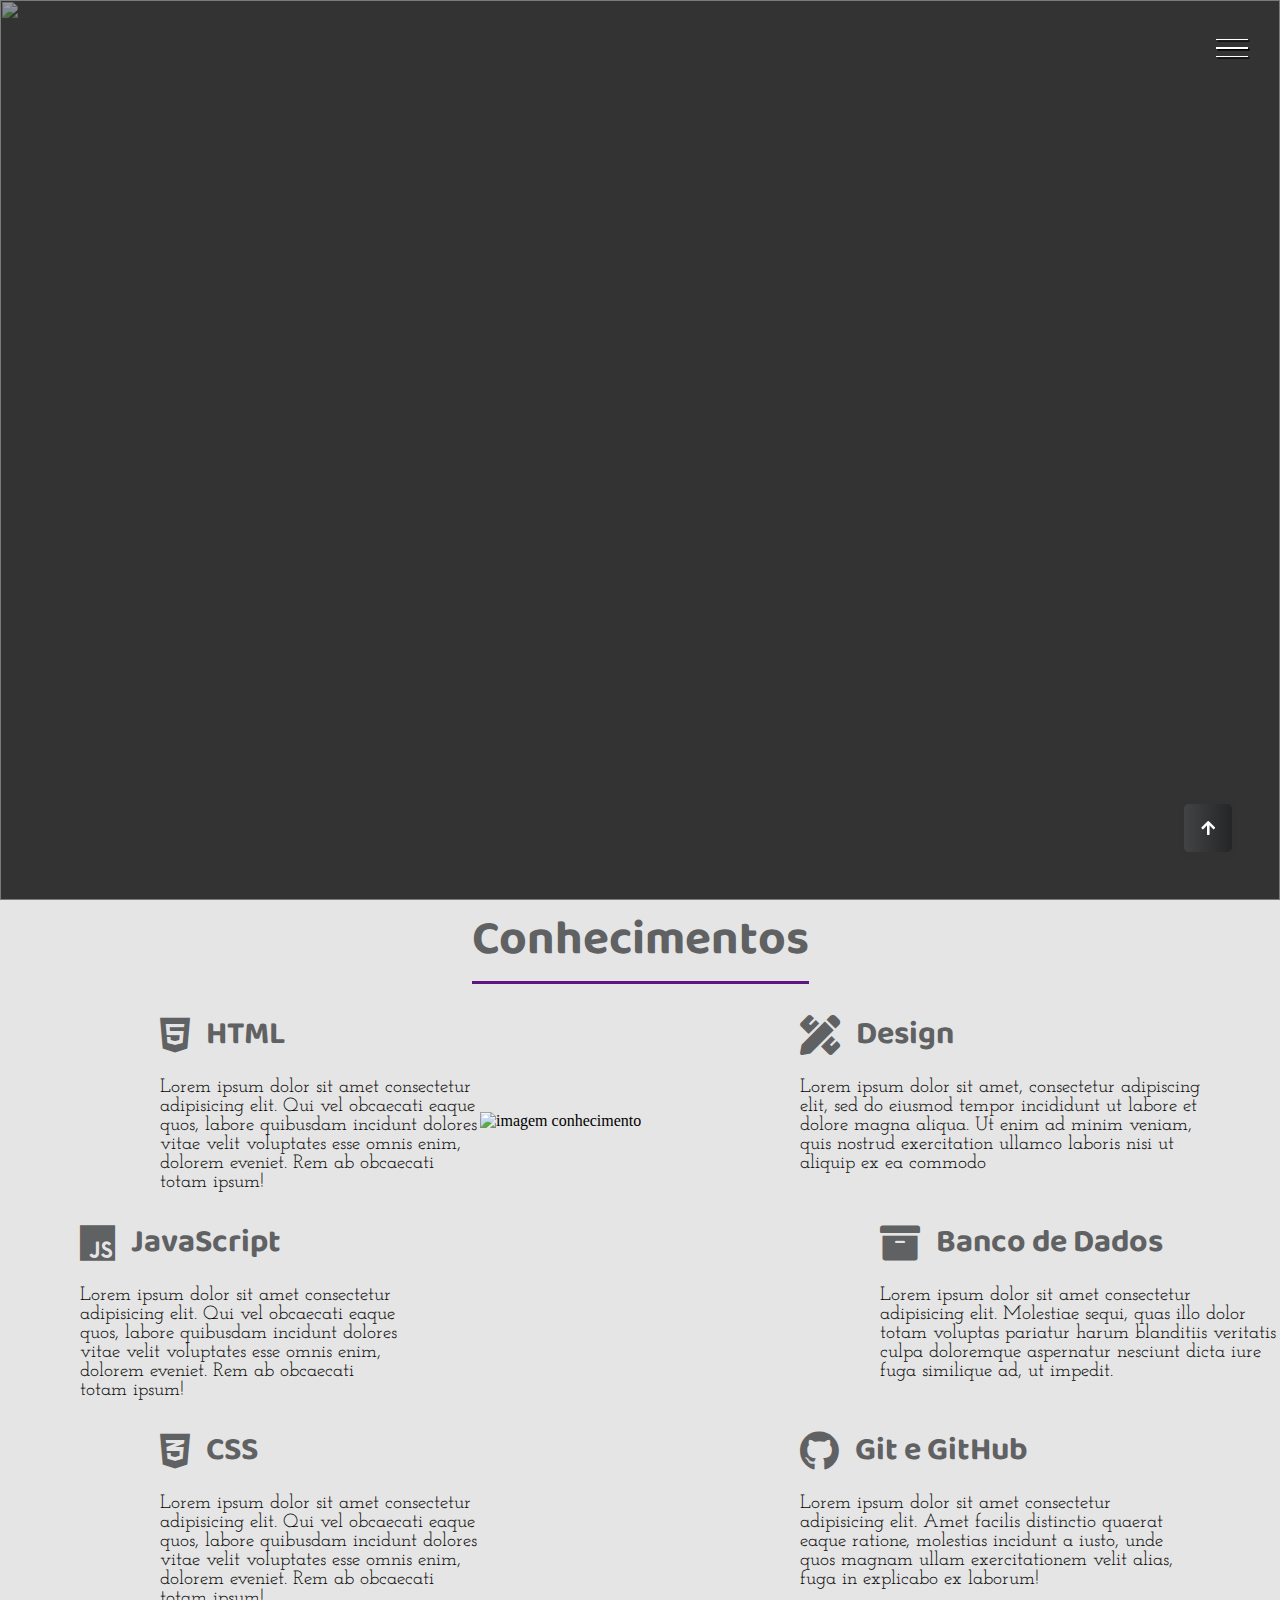
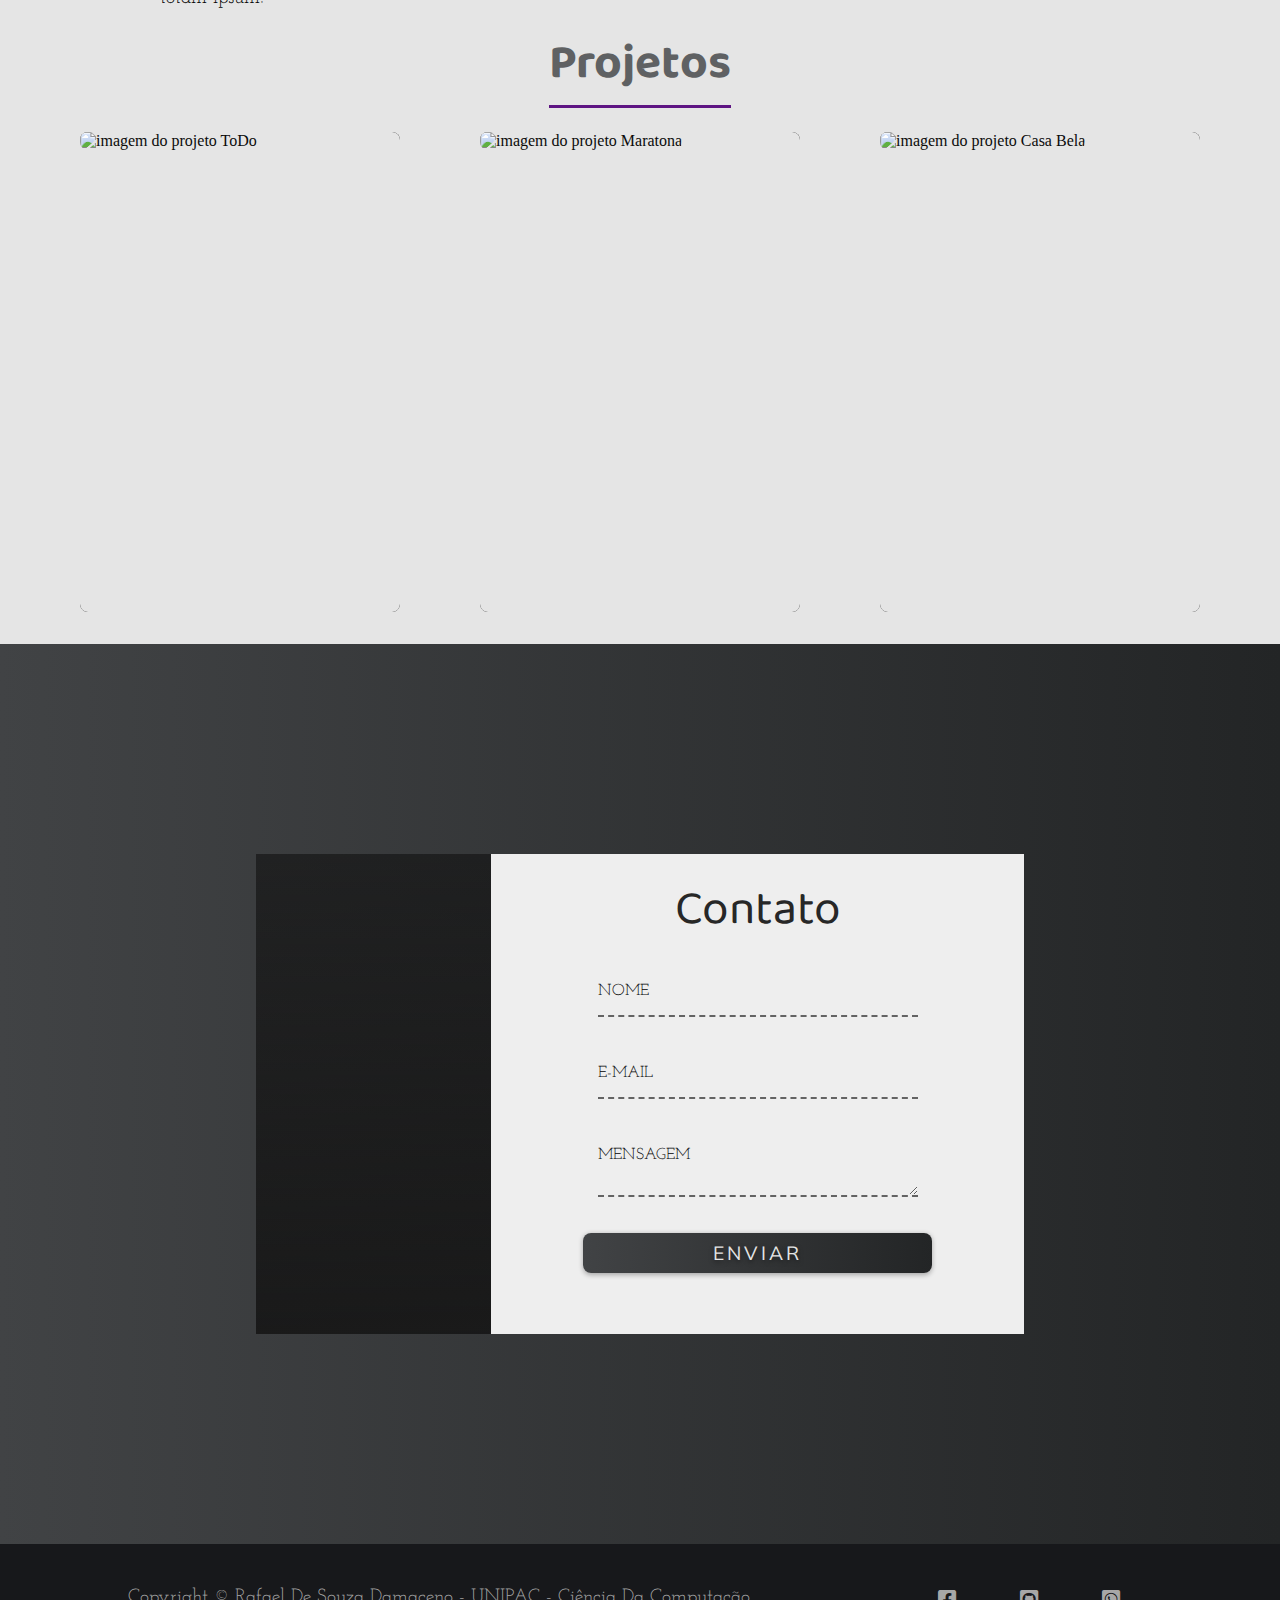
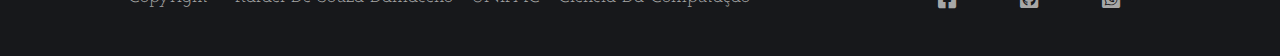
==== index.html @ da807681 "commit full course" ====
<!DOCTYPE html>
<html lang="pt-BR">
<head>
    <meta charset="UTF-8">
    <meta http-equiv="X-UA-Compatible" content="IE=edge">
    <meta name="viewport" content="width=device-width, initial-scale=1.0">
    <link rel="stylesheet" href="style.css">
    <link rel="apple-touch-icon" sizes="180x180" href="imagens/apple-touch-icon.png">
    <link rel="icon" type="image/png" sizes="32x32" href="imagens/favicon-32x32.png">
    <link rel="icon" type="image/png" sizes="16x16" href="imagens/favicon-16x16.png">
    <link rel="manifest" href="/site.webmanifest">
    <title>Portfólio</title>
</head>
<body>
    <div class="container">
        <div class="iconeMenu">
            <div class="line" id="line1"></div>
            <div class="line" id="line2"></div>
            <div class="line" id="line3"></div>
            <span>Fechar</span>
        </div>
        
        <header id="home">
            <div class="img-wrapper">
                <img src="imagens/bg.jpg" alt="">
            </div>
            <div class="banner">
                <h1>Web Developer & <h2>Estudante de Ciência da Computação</h2></h1>
                <p>Rafael Damasceno</p>
                <button>Saiba Mais</button>
            </div>
        </header>

        <aside class="sidebar">
            <nav>
                <ul class="menu">
                    <li class="menu-item"><a href="#" class="menu-link">Home</a></li>
                    <li class="menu-item"><a href="#conhecimentos" class="menu-link">Conhecimentos</a></li>
                    <li class="menu-item"><a href="#projetos" class="menu-link">Projetos</a></li>
                    <li class="menu-item"><a href="#contato" class="menu-link">Contato</a></li>
                </ul>
            </nav>
            <div class="social-media">
                <a href="https://www.linkedin.com/in/pedrohenriquepaes/" target="_blank"><i class="fab fa-facebook-square"></i></a>
                <a href="https://github.com/PdrPaes"><i class="fab fa-github-square" target="_blank"></i></i></a>
                <a href="https://api.whatsapp.com/send?phone=5532991863160" target="_blank"><i class="fab fa-whatsapp-square"></i></a>
              </div>
        </aside>

        <section class="sessao-conhecimentos" id="conhecimentos">
            <div class="sessao-header">
              <h1>Conhecimentos</h1>
            </div>
            
            <div class="conhecimentos">
              <div class="conhecimento">
                <div class="conhecimento-header">
                    <i class="fab fa-html5"></i>
                    <h3>HTML</h3>
                </div>
                <div class="conhecimento-text">
                    <p>Lorem ipsum dolor sit amet consectetur adipisicing elit. Qui vel obcaecati eaque quos, labore quibusdam incidunt dolores vitae velit voluptates esse omnis enim, dolorem eveniet. Rem ab obcaecati totam ipsum!</p>
                </div>
  
            </div>
            <div class="conhecimento">
                <div class="conhecimento-header">
                    <i class="fab fa-js"></i>
                    <h3>JavaScript</h3>
                </div>
                <div class="conhecimento-text">
                    <p>Lorem ipsum dolor sit amet consectetur adipisicing elit. Qui vel obcaecati eaque quos, labore quibusdam incidunt dolores vitae velit voluptates esse omnis enim, dolorem eveniet. Rem ab obcaecati totam ipsum! </p>
                </div>
            </div>
            <div class="conhecimento">
                <div class="conhecimento-header">
                    <i class="fab fa-css3-alt"></i>
                    <h3>CSS</h3>
                </div>
                <div class="conhecimento-text">
                    <p>Lorem ipsum dolor sit amet consectetur adipisicing elit. Qui vel obcaecati eaque quos, labore quibusdam incidunt dolores vitae velit voluptates esse omnis enim, dolorem eveniet. Rem ab obcaecati totam ipsum!</p>
                </div>
            </div>
            <div class="conhecimento">
                <div class="conhecimento-header">
                    <i class="fas fa-pencil-ruler"></i>
                    <h3>Design</h3>
                </div>
                <div class="conhecimento-text">
                    <p>Lorem ipsum dolor sit amet, consectetur adipiscing elit, sed do eiusmod tempor incididunt ut labore et dolore magna aliqua. Ut enim ad minim veniam, quis nostrud exercitation ullamco laboris nisi ut aliquip ex ea commodo</p>
                </div>
            </div>
            <div class="conhecimento">
                <div class="conhecimento-header">
                    <i class="fas fa-archive"></i>
                    <h3>Banco de Dados</h3>
                </div>
                <div class="conhecimento-text">
                  <p>Lorem ipsum dolor sit amet consectetur adipisicing elit. Molestiae sequi, quas illo dolor totam voluptas pariatur harum blanditiis veritatis culpa doloremque aspernatur nesciunt dicta iure fuga similique ad, ut impedit.</p>
                </div>
            </div>
            <div class="conhecimento">
                <div class="conhecimento-header">
                    <i class="fab fa-github"></i>
                    <h3>Git e GitHub</h3>
                </div>
                <div class="conhecimento-text">
                  <p>Lorem ipsum dolor sit amet consectetur adipisicing elit. Amet facilis distinctio quaerat eaque ratione, molestias incidunt a iusto, unde quos magnam ullam exercitationem velit alias, fuga in explicabo ex laborum!</p>
                </div>
            </div>
            <div class="conhecimentos-img-wrapper">
                <img src="imagens/conhecimentos.png" alt="imagem conhecimento">
            </div>
            </div>
          </section>
        
        <div class="sessao-projetos" id="projetos">
            <div class="sessao-header">
              <h1>Projetos</h1>
            </div>
            <div class="projetos">
              <div class="card">
                <div class="card-img-wrapper">
                  <img src="imagens/proj1.jpg" alt="imagem do projeto ToDo" />
                </div>
                <div class="card-info">
                    <h2>Cursos Sendo Realizados</h2>
                    <h3>2021 - Udemy</h3>
                  <p>Lorem ipsum dolor sit amet consectetur adipisicing elit. Cupiditate ducimus vero maxime amet magnam doloribus eos consequatur expedita architecto hic?</p>
                  <button class="btn">Saiba Mais</button>
                </div>
              </div>
              <div class="card">
                <div class="card-img-wrapper">
                  <img src="imagens/proj2.jpg" alt="imagem do projeto Maratona" />
                </div>
                <div class="card-info">
                    <h2>WebDesigner</h2>
                    <h3>Pacote Adobe Completo & ++</h3>
                  <p>Lorem ipsum dolor sit amet consectetur adipisicing elit. Dolores, vero aliquam? Pariatur libero voluptas ipsam ullam consectetur ab facilis cumque.</p>
                  <button class="btn">Saiba Mais</button>
                </div>
              </div>
              <div class="card">
                <div class="card-img-wrapper">
                  <img src="imagens/proj3.jpg" alt="imagem do projeto Casa Bela" />
                </div>
                <div class="card-info">
                    <h2>Portfólio - Sem Parar</h2>
                    <h3>Uma página Inteira feita em apenas uma noite!</h3>
                  <p>Lorem, ipsum dolor sit amet consectetur adipisicing elit. Est pariatur soluta doloremque tempore nisi placeat, eveniet voluptate recusandae. Eius, sapiente?</p>
                  <button class="btn">Saiba Mais</button>
                </div>
              </div>
            </div>
        </section>
        <section class="sessao-contato" id="contato">
            <div class="contato-wrapper">
              <div class="contato-left"></div>
              <div class="contato-right">
                <h1>Contato</h1>
                <form>
                  <div class="input-group">
                    <input type="text" class="field" id="nome">
                    <label for="nome" class="field-label">Nome</label>
                  </div>
                  <div class="input-group">
                    <input type="text" class="field" id="email">
                    <label for="email" class="field-label">E-mail</label>
                  </div>
                  <div class="input-group">
                    <textarea class="field" id="mensagem"></textarea>
                    <label for="mensagem" class="field-label">Mensagem</label>
                  </div>
                  <button type="submit" class="btn btn-submit">Enviar</button>
                </form>
              </div>
            </div>
          </section>
          <footer>
            <div class="footer-content">
              <p style="text-align: center;">
                Copyright &copy; Rafael De Souza Damaceno - UNIPAC - Ciência Da Computação
              </p>
              <div class="social-list">
                <ul>
                  <li><a href="#"><i class="fab fa-facebook-square"></i></a></li>
                  <li><a href="#"><i class="fab fa-github-square"></i></a></li>
                  <li><a href="#"><i class="fab fa-whatsapp-square"></i></a></li>
                  </div>
                </ul>
              </div>
            </div>
          </footer>
          <a href="#home" id="link-topo">
            <i type="submit" class="fas fa-arrow-up"></i>
          </a>
    </div>
    </body>

        <script src=script.js> </script>
</html>
---- style.css ----
@import url("https://fonts.googleapis.com/css2?family=Baloo+Da+2:wght@400;500;600;700&family=Josefin+Slab:ital,wght@0,300;0,400;0,600;0,700;1,300;1,400;1,600&family=Muli:ital,wght@0,200;0,300;0,400;0,500;1,200;1,300;1,400&display=swap%22");

@import url('https://cdnjs.cloudflare.com/ajax/libs/font-awesome/5.15.2/css/all.min.css');

*{
        margin: 0;
        padding: 0;
        list-style: none;
        text-decoration: none;
}
:root{
    --font-primary: "Baloo Da 2", serif;
    --font-secudary: "Josefin Slab", serif;
    --font-action: "Muli", serif;
    --corPrimaria: #5f6163;
    --corSecundaria: #5e1483;
    --corTerciaria: #e5e5e5;
}
header{
    width: 100%;
    height: 100vh;
    overflow: hidden;
    position: relative;
}
.iconeMenu{
   /* background-color: red; */
    width: 2rem;
    height: 2rem;
    position: fixed;
    z-index: 100;
    right: 2rem; 
    top: 2rem;
    display: flex;
    flex-direction: column;
    justify-content: space-evenly; 
    cursor: pointer;
}
.iconeMenu i:hover{
    color: var(--corSecundaria);;
}
.iconeMenu span{
    position: absolute;
    left: 3rem;
    background-color: var(--corSecundaria);
    height: 2rem;
    width: 6rem;
    display: flex;
    align-items: center;
    justify-content: center;
    color: var(--corPrimaria);
    font-family: var(--font-action);
    opacity: 0;
}
.iconeMenu span::before{
    content: "";
    position: absolute;
    border-right: .5rem solid var(--corSecundaria);
    border-top: .5rem solid transparent;
    border-left: .5rem solid transparent;
    border-bottom: .5rem solid transparent;
    left: -1rem;
}
.show-menu .iconeMenu:hover span{
    opacity: 1;
}
.show-menu .iconeMenu{
    right: 16rem;
}
.line{
    width: 100%;
    height: 0.1rem;
    background-color: white;
    box-shadow: 0.1rem 0.1rem black;
    transition: transform 1s;
}
.show-menu #line1{
    transform: rotate(45deg) translate(.3rem, .45rem);
}
.show-menu #line2{
    opacity: 0;
    visibility: hidden;
}
.show-menu #line3{
    transform: rotate(-45deg) translate(.3rem, -.45rem);
}
.img-wrapper{
    width: 100%;
    height: 100%;
    overflow: hidden;
    background-color: rgba(0, 0, 0, 0.8);
}
.img-wrapper img{
    width: 100%;
    height: 100%;
    object-fit: cover;
    opacity: 0.5;
    animation: zoom 25s;
}
@keyframes zoom{
    0%{
        transform: scale(1.3);
    }
    100%{
        transform: scale(1);
    }
}
.banner{
    position: absolute;
    top: 30%;
    left: 15%;
}
.banner h1{
    color: #ffffff;
    font-size: 3.5rem;
    font-family: var(--font-primary);
    font-weight: 200;
    text-shadow: .2rem .3rem 2px rgba(0, 0, 0, 0.4);
    line-height: 2rem;
    margin-bottom: 1rem;
    opacity: 0;
    animation: moveBanner 1s 0.5s forwards;
}
.banner h2{
    color: #ffffff;
    font-size: 3rem;
    font-family: var(--font-primary);
    font-weight: 200;
    text-shadow: .2rem .3rem 2px rgba(0, 0, 0, 0.4);
    line-height: 2rem;
    margin-bottom: 1.5rem;
    opacity: 0;
    animation: moveBanner 1s 0.5s forwards;
}
@keyframes moveBanner{
    0%{
        transform: translateY(10rem) rotateY(-30deg);
    }
    100%{
        transform: translateY(0) rotateY(0);
        opacity: 1;
    }
}
.banner p{
    font-family: var(--font-secudary);
    color: #ffffff;
    font-size: 2rem;
    text-shadow: .2rem .2rem 2px rgba(0, 0, 0, 0.4);
    margin-left: 2rem;
    margin-bottom: 1.5rem;
    opacity: 0;
    animation: moveBanner 1s 0.7s forwards;
}
.banner button{
    font-family: var(--font-action);
    color: black;
    font-size: 1.2rem;
    text-transform: uppercase;
    background: #407fb3;  /* fallback for old browsers */
    background: -webkit-linear-gradient(to right, #e6873f, #daac3a);  /* Chrome 10-25, Safari 5.1-6 */
    background: linear-gradient(to right, #2670d1, #2a7fc4); /* W3C, IE 10+/ Edge, Firefox 16+, Chrome 26+, Opera 12+, Safari 7+ */
    padding-top: 1rem;
    padding-bottom: 1rem;
    padding-left: 3rem;
    padding-right: 3rem;
    border: none;
    border-radius: 5px;
    cursor: pointer;
    opacity: 0;
    animation: moveBanner 1s 0.9s forwards;
}
.banner button:hover{
    color: rgb(229, 231, 233);
    background: #232526;  /* fallback for old browsers */
    background: -webkit-linear-gradient(to right, #215b96, #2982ae);  /* Chrome 10-25, Safari 5.1-6 */
    background: linear-gradient(to right, #2d71b6, #3484ac); /* W3C, IE 10+/ Edge, Firefox 16+, Chrome 26+, Opera 12+, Safari 7+ */

}
.sidebar{
    width: 20rem;
    height: 100vh;
    background-color: white;
    position: fixed;
    top: 0;
    right: -20rem;
    transition: all 1s;
    z-index: 80;
}
.show-menu .sidebar{
    right: 0;
}
.menu{
    position: absolute;
    top: 40%;
    left: 50%;
    transform: translate(-50%, -50%);
}
.menu-item{
    text-align: center;
    margin-bottom: 0.5rem;
}
.menu-link{
    font-family: var(--font-action);
    font-size: 2rem;
    color: #5f6163;
    transition: color 1s;
}
.menu-link:hover{
    color: var(--corSecundaria);
}
.social-media{
    position: absolute;
    bottom: 2rem;
    width: 100%;
    display: flex;
    justify-content: space-evenly;
}
.social-media i{
    background-color: rgba(0, 0, 0, 0.8);
    color: white;
    height: 2.5rem;
    width: 2.5rem;
    font-size: 2rem;
    display: flex;
    justify-content: center;
    align-items: center;
    border-radius: 5px;
    transition: background-color 1s;
}
.social-media i:hover{
    background: var(--corSecundaria);
}
.conhecimentos{
    background-color:#e5e5e5;
    display: grid;
    grid-template-columns: repeat(16, 1fr);
    grid-template-rows: repeat(6, 6rem);
    row-gap: .5rem;
}
.conhecimento:nth-child(1){
    grid-column: 3 / 7;
    grid-row:1 / 3;
}
.conhecimento:nth-child(2){
    grid-column: 2 / 6;
    grid-row: 3 / 5;
}
.conhecimento:nth-child(3){
    grid-column: 3 / 7;
    grid-row: 5 / -1;
}
.conhecimento:nth-child(4){
    grid-column: 11 / 16;
    grid-row: 1 / 3;
}
.conhecimento:nth-child(5){
    grid-column: 12 / 17;
    grid-row: 3 / 5;
}
.conhecimento:nth-child(6){
    grid-column: 11 / 16;
    grid-row:5 / -1;
}
.sessao-header{
    background-color:#e5e5e5;
    display: flex;
    align-items: center;
    justify-content: center;
}
.sessao-header h1{
    font-family: var(--font-primary);
    font-size: 3rem;
    color: var(--corPrimaria);
    border-bottom: solid 3px var(--corSecundaria);
    margin-bottom: 1.5rem;
}
.conhecimento-header{
    font-family: var(--font-primary);
    display: flex;
    align-items: center;
    color: var(--corPrimaria);    
}
.conhecimento-header i{
    font-size: 2.5rem;
}
.conhecimento-header h3{
    font-family: var(--corSecundaria);
    font-size: 2rem;
    padding-left: 1rem;
}
.conhecimento-text{
    font-family: var(--font-secudary);
    margin-top: 1rem;
    font-size: 1.2rem;
}
.conhecimentos-img-wrapper{
    grid-column: 7/11;
    grid-row: 2/6;
    width: 80%;
    height: 80%;
}
.conhecimentos-img-wrapper img{
    object-fit: cover;
    width: 100%;
}
.sessao-projetos{
    background-color:#e5e5e5;
}
.projetos{
    background-color:#e5e5e5;
    display: flex;
    justify-content: space-evenly;
    margin-bottom: 2rem;
}
.card{
    background-color:#000000;
    width: 20rem;
    height: 30rem;
    position: relative;
    border-radius: 0.5rem;
}
.card-img-wrapper{
    width: 100%;
    height: 100%;
    background-color:#e5e5e5;
    border-radius: 0.5rem;
}
.card-img-wrapper img{
    object-fit: cover;
    width: 100%;
    height: 100%;
    border-radius: 0.5rem;
    opacity: 0.95;
    transition: opacity 0.3s;
}
.card:hover .card-img-wrapper{
    opacity: 0.3;
}
.card-info{
    position: absolute;
    opacity: 0;
    visibility: hidden;
    bottom: 0;
    padding: 2rem;
    text-shadow: 0 0.3rem 0.3rem rgba(0, 0, 0, 0.4);
    transition: all .3s;
}
.card-info h2{
    font-family: var(--font-primary);
    font-size: 2rem;
    line-height: 1.5rem;
    margin-bottom: 1rem;
    font-weight: 500;
    color: var(--corSecundaria);
}
.card-info h3{
    font-family: var(--font-secudary);
    font-weight: bolder;
    color: var(--corTerciaria);
    margin-bottom: 1.5rem;
}
.card-info p{
    font-family: var(--font-secudary);
    color: var(--corTerciaria);
    font-weight: 400;
    width: 80%;
    margin-bottom: 2rem;
}
.btn {
    background: #232526;  /* fallback for old browsers */
    background: -webkit-linear-gradient(to right, #414345, #232526);  /* Chrome 10-25, Safari 5.1-6 */
    background: linear-gradient(to right, #414345, #232526); /* W3C, IE 10+/ Edge, Firefox 16+, Chrome 26+, Opera 12+, Safari 7+ */
    font-family: var(--font-action);
    color: var(--corTerciaria);
    border-radius: 0.5rem;
    border: none;
    box-shadow: 0 0.1rem 0.8rem rgba(0, 0, 0, 0.4);
} 
.card-info button {
    width: 8rem;
    height: 2.5rem;
}
.card:hover .card-info{
    bottom: 2rem;
    opacity: 1;
    visibility: visible;
}
.sessao-contato{
    width: 100%;
    height: 100vh;
    background: #232526;  /* fallback for old browsers */
    background: -webkit-linear-gradient(to right, #414345, #232526);  /* Chrome 10-25, Safari 5.1-6 */
    background: linear-gradient(to right, #414345, #232526);
    display: flex;
    align-items: center;
    justify-content: center;
}
.contato-wrapper{
    width: 60%;
    height: 30rem;
    display: flex;
}
.contato-left{
    width: 35%;
    background: linear-gradient(rgba(15, 15, 15, 0.6), rgba(22, 22, 22, 0.9)),
        url(imagens/contato.jpg);
    background-size: cover;
}
.contato-right {
    width: 65%;
    background-color: #eee;
    padding: 1rem 3rem 3rem 3rem;
}
.sessao-contato h1 {
    width: 100%;
    text-align: center;
    font-family: var(--font-primary);
    color: #272727;
    font-size: 3rem;
    font-weight: lighter;
}
.sessao-contato form {
    width: 100%;
    display: flex;
    flex-direction: column;
    align-items: center;
}
.input-group {
    position: relative;
}  
.field {
    background: transparent;
    border: none;
    width: 20rem;
    font-size: 1.5rem;
    font-family: var(--font-secudary);
    border-bottom: 2px dashed #636363;
    height: 3rem;
    outline: none;
    margin: 1rem 0;
}  
.input-group textarea {
    padding-top: 1rem;
    max-width: 25rem;
    max-height: 3rem;
} 
.field-label {
    position: absolute;
    left: 0;
    top: 2rem;
    font-size: 1rem;
    font-family: var(--font-secudary);
    text-transform: uppercase;
    transition: all 0.3s;
}
.field:focus ~ label {
    top: 0;
    font-size: 0.7rem;
}  
.field:focus {
    border-bottom: 1px solid;
}
.btn-submit {
    font-size: 1.2rem;
    text-transform: uppercase;
    width: 80%;
    height: 2.5rem;
    margin-top: 1rem;
    letter-spacing: 0.2rem;
    cursor: pointer;
    text-shadow: 0 0.1rem 0.3rem rgba(0, 0, 0, 0.5);
    box-shadow: 0 0.1rem 0.3rem rgba(0, 0, 0, 0.3);

}
footer{
    width: 100%;
    height: 7rem;
    background-color: #17181b;
    display: flex;
    justify-content: center;
    align-items: center;
}
  
.footer-content{
    width: 80%;
    display: flex;
    justify-content: space-between;
}
  
.footer-content p{
    font-family: var(--font-secudary);
    color: #a7a7a7;
    font-size: 1.2rem;
}
  
.social-list a{
    margin: 0 2rem;
    color: #a7a7a7;
    font-size: 1.3rem;
}
  
.social-list ul {
    display: flex;
}
  
#link-topo{
    position: fixed;
    right: 3rem;
    bottom: 3rem;
    width: 3rem;
    height: 3rem;
    background: #232526;  /* fallback for old browsers */
    background: -webkit-linear-gradient(to right, #414345, #232526);  /* Chrome 10-25, Safari 5.1-6 */
    background: linear-gradient(to right, #414345, #232526);
    display: flex;
    justify-content: center;
    align-items: center;
    color: #fff;
    border-radius: .3rem;
    box-shadow:  0 0.1rem 0.6rem #00000009;
}
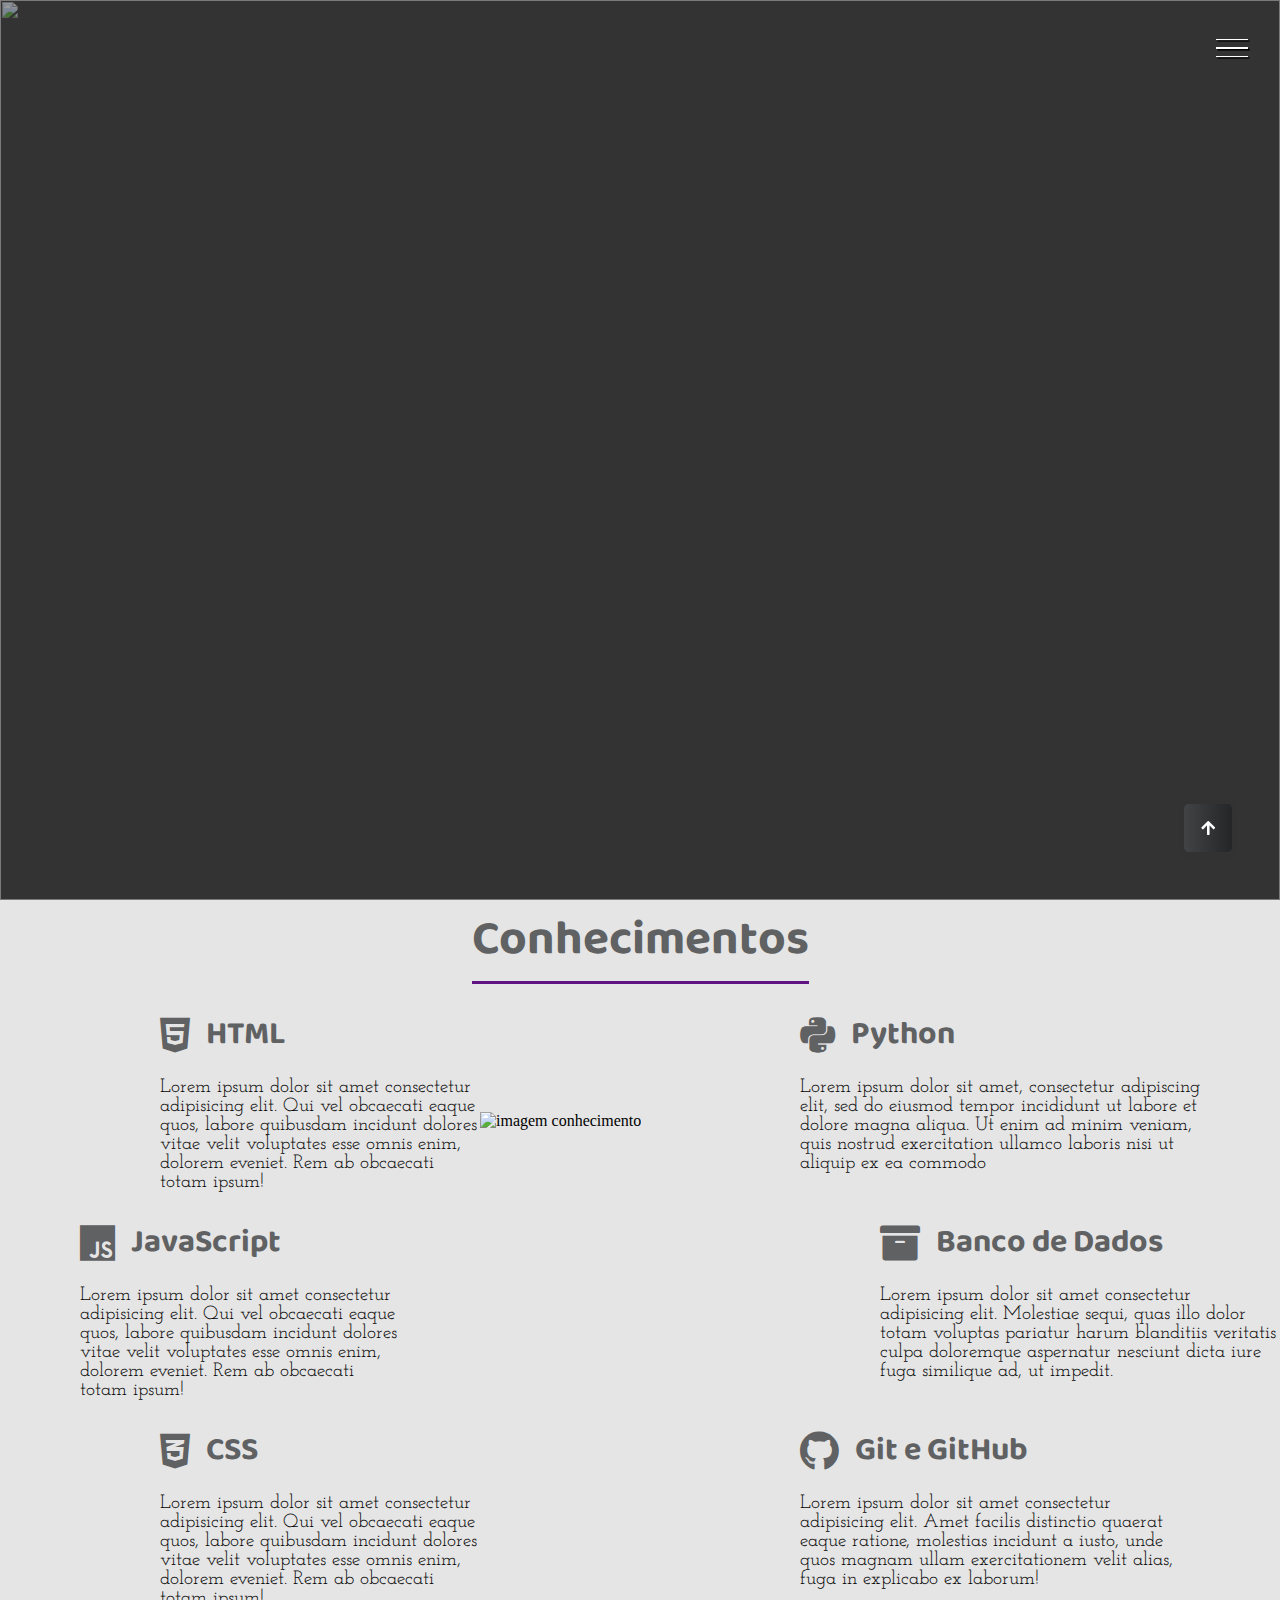
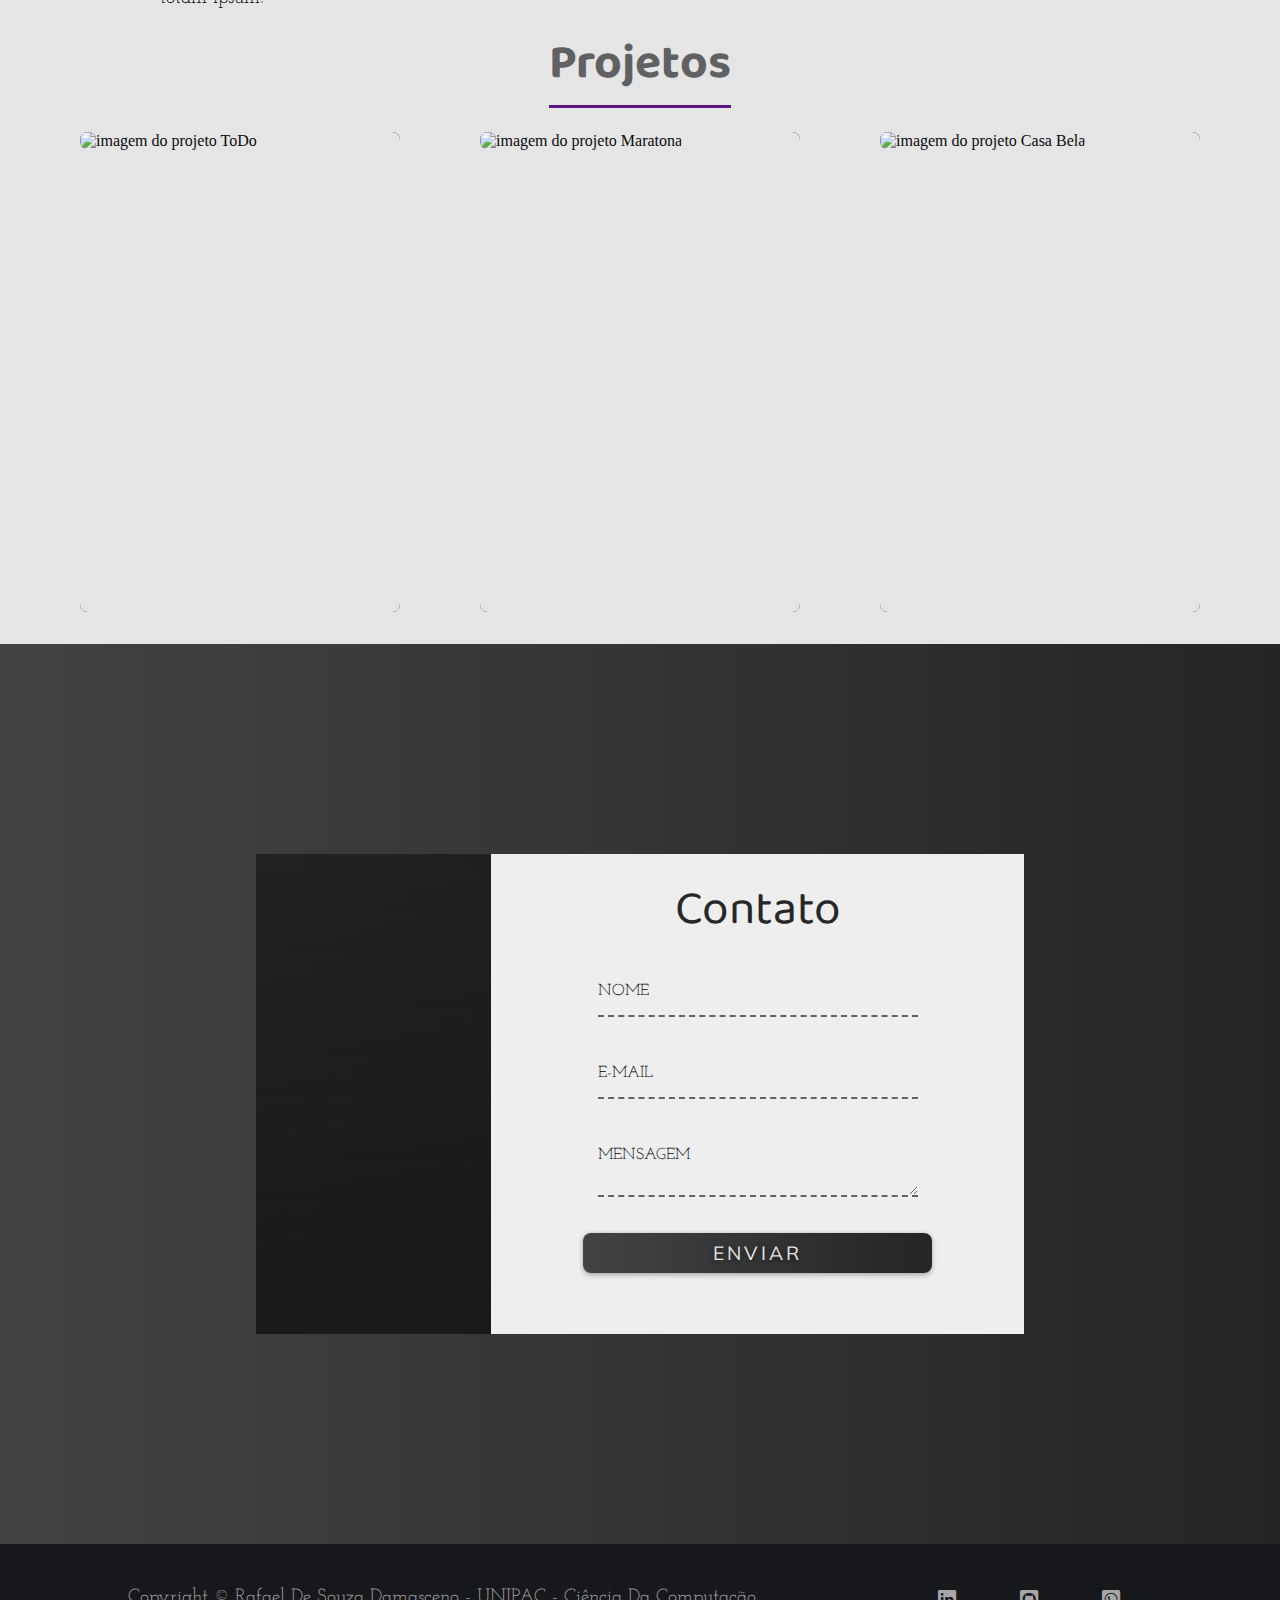
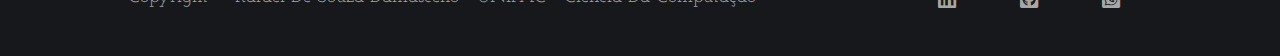
==== commit 36d1e438: "Update index.html" ====
--- a/index.html
+++ b/index.html
@@ -1,202 +1,223 @@
 <!DOCTYPE html>
 <html lang="pt-BR">
+
 <head>
-    <meta charset="UTF-8">
-    <meta http-equiv="X-UA-Compatible" content="IE=edge">
-    <meta name="viewport" content="width=device-width, initial-scale=1.0">
-    <link rel="stylesheet" href="style.css">
-    <link rel="apple-touch-icon" sizes="180x180" href="imagens/apple-touch-icon.png">
-    <link rel="icon" type="image/png" sizes="32x32" href="imagens/favicon-32x32.png">
-    <link rel="icon" type="image/png" sizes="16x16" href="imagens/favicon-16x16.png">
-    <link rel="manifest" href="/site.webmanifest">
-    <title>Portfólio</title>
+  <meta charset="UTF-8">
+  <meta http-equiv="X-UA-Compatible" content="IE=edge">
+  <meta name="viewport" content="width=device-width, initial-scale=1.0">
+  <link rel="stylesheet" href="style.css">
+  <link rel="apple-touch-icon" sizes="180x180" href="imagens/apple-touch-icon.png">
+  <link rel="icon" type="image/png" sizes="32x32" href="imagens/favicon-32x32.png">
+  <link rel="icon" type="image/png" sizes="16x16" href="imagens/favicon-16x16.png">
+  <link rel="manifest" href="/site.webmanifest">
+  <title>Portfólio</title>
 </head>
+
 <body>
-    <div class="container">
-        <div class="iconeMenu">
-            <div class="line" id="line1"></div>
-            <div class="line" id="line2"></div>
-            <div class="line" id="line3"></div>
-            <span>Fechar</span>
-        </div>
-        
-        <header id="home">
-            <div class="img-wrapper">
-                <img src="imagens/bg.jpg" alt="">
-            </div>
-            <div class="banner">
-                <h1>Web Developer & <h2>Estudante de Ciência da Computação</h2></h1>
-                <p>Rafael Damasceno</p>
-                <button>Saiba Mais</button>
-            </div>
-        </header>
-
-        <aside class="sidebar">
-            <nav>
-                <ul class="menu">
-                    <li class="menu-item"><a href="#" class="menu-link">Home</a></li>
-                    <li class="menu-item"><a href="#conhecimentos" class="menu-link">Conhecimentos</a></li>
-                    <li class="menu-item"><a href="#projetos" class="menu-link">Projetos</a></li>
-                    <li class="menu-item"><a href="#contato" class="menu-link">Contato</a></li>
-                </ul>
-            </nav>
-            <div class="social-media">
-                <a href="https://www.linkedin.com/in/pedrohenriquepaes/" target="_blank"><i class="fab fa-facebook-square"></i></a>
-                <a href="https://github.com/PdrPaes"><i class="fab fa-github-square" target="_blank"></i></i></a>
-                <a href="https://api.whatsapp.com/send?phone=5532991863160" target="_blank"><i class="fab fa-whatsapp-square"></i></a>
+  <div class="container">
+    <div class="iconeMenu">
+      <div class="line" id="line1"></div>
+      <div class="line" id="line2"></div>
+      <div class="line" id="line3"></div>
+      <span>Fechar</span>
+    </div>
+
+    <header id="home">
+      <div class="img-wrapper">
+        <img src="imagens/bg.jpg" alt="">
+      </div>
+      <div class="banner">
+        <h1>Web Developer & <h2>Estudante de Ciência da Computação</h2>
+        </h1>
+        <p>Rafael Damasceno</p>
+        <button><a href="#">Saiba Mais</a></button>
+      </div>
+    </header>
+
+    <aside class="sidebar">
+      <nav>
+        <ul class="menu">
+          <li class="menu-item"><a href="#" class="menu-link">Home</a></li>
+          <li class="menu-item"><a href="#conhecimentos" class="menu-link">Conhecimentos</a></li>
+          <li class="menu-item"><a href="#projetos" class="menu-link">Projetos</a></li>
+          <li class="menu-item"><a href="#contato" class="menu-link">Contato</a></li>
+        </ul>
+      </nav>
+      <div class="social-media">
+        <a href="#" target="_blank"><i class="fab fa-linkedin-in"></i></a>
+        <a href="https://github.com/RafaelSdm"><i class="fab fa-github" target="_blank"></i></i></a>
+        <a href="https://api.whatsapp.com/send?phone=5531984888596" target="_blank"><i class="fab fa-whatsapp"></i></a>
+      </div>
+    </aside>
+
+    <section class="sessao-conhecimentos" id="conhecimentos">
+      <div class="sessao-header">
+        <h1>Conhecimentos</h1>
+      </div>
+
+      <div class="conhecimentos">
+        <div class="conhecimento">
+          <div class="conhecimento-header">
+            <i class="fab fa-html5"></i>
+            <h3>HTML</h3>
+          </div>
+          <div class="conhecimento-text">
+            <p>Lorem ipsum dolor sit amet consectetur adipisicing elit. Qui vel obcaecati eaque quos, labore quibusdam
+              incidunt dolores vitae velit voluptates esse omnis enim, dolorem eveniet. Rem ab obcaecati totam ipsum!
+            </p>
+          </div>
+
+        </div>
+        <div class="conhecimento">
+          <div class="conhecimento-header">
+            <i class="fab fa-js"></i>
+            <h3>JavaScript</h3>
+          </div>
+          <div class="conhecimento-text">
+            <p>Lorem ipsum dolor sit amet consectetur adipisicing elit. Qui vel obcaecati eaque quos, labore quibusdam
+              incidunt dolores vitae velit voluptates esse omnis enim, dolorem eveniet. Rem ab obcaecati totam ipsum!
+            </p>
+          </div>
+        </div>
+        <div class="conhecimento">
+          <div class="conhecimento-header">
+            <i class="fab fa-css3-alt"></i>
+            <h3>CSS</h3>
+          </div>
+          <div class="conhecimento-text">
+            <p>Lorem ipsum dolor sit amet consectetur adipisicing elit. Qui vel obcaecati eaque quos, labore quibusdam
+              incidunt dolores vitae velit voluptates esse omnis enim, dolorem eveniet. Rem ab obcaecati totam ipsum!
+            </p>
+          </div>
+        </div>
+        <div class="conhecimento">
+          <div class="conhecimento-header">
+            <i class="fab fa-python"></i>
+            <h3>Python</h3>
+          </div>
+          <div class="conhecimento-text">
+            <p>Lorem ipsum dolor sit amet, consectetur adipiscing elit, sed do eiusmod tempor incididunt ut labore et
+              dolore magna aliqua. Ut enim ad minim veniam, quis nostrud exercitation ullamco laboris nisi ut aliquip ex
+              ea commodo</p>
+          </div>
+        </div>
+        <div class="conhecimento">
+          <div class="conhecimento-header">
+            <i class="fas fa-archive"></i>
+            <h3>Banco de Dados</h3>
+          </div>
+          <div class="conhecimento-text">
+            <p>Lorem ipsum dolor sit amet consectetur adipisicing elit. Molestiae sequi, quas illo dolor totam voluptas
+              pariatur harum blanditiis veritatis culpa doloremque aspernatur nesciunt dicta iure fuga similique ad, ut
+              impedit.</p>
+          </div>
+        </div>
+        <div class="conhecimento">
+          <div class="conhecimento-header">
+            <i class="fab fa-github"></i>
+            <h3>Git e GitHub</h3>
+          </div>
+          <div class="conhecimento-text">
+            <p>Lorem ipsum dolor sit amet consectetur adipisicing elit. Amet facilis distinctio quaerat eaque ratione,
+              molestias incidunt a iusto, unde quos magnam ullam exercitationem velit alias, fuga in explicabo ex
+              laborum!</p>
+          </div>
+        </div>
+        <div class="conhecimentos-img-wrapper">
+          <img src="imagens/conhecimentos.png" alt="imagem conhecimento">
+        </div>
+      </div>
+    </section>
+
+    <div class="sessao-projetos" id="projetos">
+      <div class="sessao-header">
+        <h1>Projetos</h1>
+      </div>
+      <div class="projetos">
+        <div class="card">
+          <div class="card-img-wrapper">
+            <img src="imagens/php.jpg" alt="imagem do projeto ToDo" />
+          </div>
+          <div class="card-info">
+            <h2>PHP</h2>
+            <h3>Debian</h3>
+            <p>Lorem ipsum dolor sit amet consectetur adipisicing elit. Cupiditate ducimus vero maxime amet magnam
+              doloribus eos consequatur expedita architecto hic?</p>
+            <button class="btn">Saiba Mais</button>
+          </div>
+        </div>
+        <div class="card">
+          <div class="card-img-wrapper">
+            <img src="imagens/py.png " alt="imagem do projeto Maratona" />
+          </div>
+          <div class="card-info">
+            <h2 class="py">Python</h2>
+            <h3>Curso em Video</h3>
+            <p>Lorem ipsum dolor sit amet consectetur adipisicing elit. Dolores, vero aliquam? Pariatur libero voluptas
+              ipsam ullam consectetur ab facilis cumque.</p>
+            <button class="btn">Saiba Mais</button>
+          </div>
+        </div>
+        <div class="card">
+          <div class="card-img-wrapper">
+            <img src="imagens/banco-de-dados-datafloq-1.jpg" alt="imagem do projeto Casa Bela" />
+          </div>
+          <div class="card-info">
+            <h2>Banco De Dados</h2>
+            <h3>MySql</h3>
+            <p>Lorem, ipsum dolor sit amet consectetur adipisicing elit. Est pariatur soluta doloremque tempore nisi
+              placeat, eveniet voluptate recusandae. Eius, sapiente?</p>
+            <button class="btn">Saiba Mais</button>
+          </div>
+        </div>
+      </div>
+      </section>
+      <section class="sessao-contato" id="contato">
+        <div class="contato-wrapper">
+          <div class="contato-left"></div>
+          <div class="contato-right">
+            <h1>Contato</h1>
+            <form class="form" method="POST" action="email.php">
+              <div class="input-group">
+                <input type="text" class="field" name="name" id="nome">
+                <label for="nome" class="field-label">Nome</label>
               </div>
-        </aside>
-
-        <section class="sessao-conhecimentos" id="conhecimentos">
-            <div class="sessao-header">
-              <h1>Conhecimentos</h1>
-            </div>
-            
-            <div class="conhecimentos">
-              <div class="conhecimento">
-                <div class="conhecimento-header">
-                    <i class="fab fa-html5"></i>
-                    <h3>HTML</h3>
-                </div>
-                <div class="conhecimento-text">
-                    <p>Lorem ipsum dolor sit amet consectetur adipisicing elit. Qui vel obcaecati eaque quos, labore quibusdam incidunt dolores vitae velit voluptates esse omnis enim, dolorem eveniet. Rem ab obcaecati totam ipsum!</p>
-                </div>
-  
-            </div>
-            <div class="conhecimento">
-                <div class="conhecimento-header">
-                    <i class="fab fa-js"></i>
-                    <h3>JavaScript</h3>
-                </div>
-                <div class="conhecimento-text">
-                    <p>Lorem ipsum dolor sit amet consectetur adipisicing elit. Qui vel obcaecati eaque quos, labore quibusdam incidunt dolores vitae velit voluptates esse omnis enim, dolorem eveniet. Rem ab obcaecati totam ipsum! </p>
-                </div>
-            </div>
-            <div class="conhecimento">
-                <div class="conhecimento-header">
-                    <i class="fab fa-css3-alt"></i>
-                    <h3>CSS</h3>
-                </div>
-                <div class="conhecimento-text">
-                    <p>Lorem ipsum dolor sit amet consectetur adipisicing elit. Qui vel obcaecati eaque quos, labore quibusdam incidunt dolores vitae velit voluptates esse omnis enim, dolorem eveniet. Rem ab obcaecati totam ipsum!</p>
-                </div>
-            </div>
-            <div class="conhecimento">
-                <div class="conhecimento-header">
-                    <i class="fas fa-pencil-ruler"></i>
-                    <h3>Design</h3>
-                </div>
-                <div class="conhecimento-text">
-                    <p>Lorem ipsum dolor sit amet, consectetur adipiscing elit, sed do eiusmod tempor incididunt ut labore et dolore magna aliqua. Ut enim ad minim veniam, quis nostrud exercitation ullamco laboris nisi ut aliquip ex ea commodo</p>
-                </div>
-            </div>
-            <div class="conhecimento">
-                <div class="conhecimento-header">
-                    <i class="fas fa-archive"></i>
-                    <h3>Banco de Dados</h3>
-                </div>
-                <div class="conhecimento-text">
-                  <p>Lorem ipsum dolor sit amet consectetur adipisicing elit. Molestiae sequi, quas illo dolor totam voluptas pariatur harum blanditiis veritatis culpa doloremque aspernatur nesciunt dicta iure fuga similique ad, ut impedit.</p>
-                </div>
-            </div>
-            <div class="conhecimento">
-                <div class="conhecimento-header">
-                    <i class="fab fa-github"></i>
-                    <h3>Git e GitHub</h3>
-                </div>
-                <div class="conhecimento-text">
-                  <p>Lorem ipsum dolor sit amet consectetur adipisicing elit. Amet facilis distinctio quaerat eaque ratione, molestias incidunt a iusto, unde quos magnam ullam exercitationem velit alias, fuga in explicabo ex laborum!</p>
-                </div>
-            </div>
-            <div class="conhecimentos-img-wrapper">
-                <img src="imagens/conhecimentos.png" alt="imagem conhecimento">
-            </div>
-            </div>
-          </section>
-        
-        <div class="sessao-projetos" id="projetos">
-            <div class="sessao-header">
-              <h1>Projetos</h1>
-            </div>
-            <div class="projetos">
-              <div class="card">
-                <div class="card-img-wrapper">
-                  <img src="imagens/proj1.jpg" alt="imagem do projeto ToDo" />
-                </div>
-                <div class="card-info">
-                    <h2>Cursos Sendo Realizados</h2>
-                    <h3>2021 - Udemy</h3>
-                  <p>Lorem ipsum dolor sit amet consectetur adipisicing elit. Cupiditate ducimus vero maxime amet magnam doloribus eos consequatur expedita architecto hic?</p>
-                  <button class="btn">Saiba Mais</button>
-                </div>
+              <div class="input-group">
+                <input type="text" class="field" id="email">
+                <label for="email" name="email" class="field-label">E-mail</label>
               </div>
-              <div class="card">
-                <div class="card-img-wrapper">
-                  <img src="imagens/proj2.jpg" alt="imagem do projeto Maratona" />
-                </div>
-                <div class="card-info">
-                    <h2>WebDesigner</h2>
-                    <h3>Pacote Adobe Completo & ++</h3>
-                  <p>Lorem ipsum dolor sit amet consectetur adipisicing elit. Dolores, vero aliquam? Pariatur libero voluptas ipsam ullam consectetur ab facilis cumque.</p>
-                  <button class="btn">Saiba Mais</button>
-                </div>
+              <div class="input-group">
+                <textarea class="field" name="mesage" id="mensagem"></textarea>
+                <label for="mensagem" class="field-label">Mensagem</label>
               </div>
-              <div class="card">
-                <div class="card-img-wrapper">
-                  <img src="imagens/proj3.jpg" alt="imagem do projeto Casa Bela" />
-                </div>
-                <div class="card-info">
-                    <h2>Portfólio - Sem Parar</h2>
-                    <h3>Uma página Inteira feita em apenas uma noite!</h3>
-                  <p>Lorem, ipsum dolor sit amet consectetur adipisicing elit. Est pariatur soluta doloremque tempore nisi placeat, eveniet voluptate recusandae. Eius, sapiente?</p>
-                  <button class="btn">Saiba Mais</button>
-                </div>
-              </div>
-            </div>
-        </section>
-        <section class="sessao-contato" id="contato">
-            <div class="contato-wrapper">
-              <div class="contato-left"></div>
-              <div class="contato-right">
-                <h1>Contato</h1>
-                <form>
-                  <div class="input-group">
-                    <input type="text" class="field" id="nome">
-                    <label for="nome" class="field-label">Nome</label>
-                  </div>
-                  <div class="input-group">
-                    <input type="text" class="field" id="email">
-                    <label for="email" class="field-label">E-mail</label>
-                  </div>
-                  <div class="input-group">
-                    <textarea class="field" id="mensagem"></textarea>
-                    <label for="mensagem" class="field-label">Mensagem</label>
-                  </div>
-                  <button type="submit" class="btn btn-submit">Enviar</button>
-                </form>
-              </div>
-            </div>
-          </section>
-          <footer>
-            <div class="footer-content">
-              <p style="text-align: center;">
-                Copyright &copy; Rafael De Souza Damaceno - UNIPAC - Ciência Da Computação
-              </p>
-              <div class="social-list">
-                <ul>
-                  <li><a href="#"><i class="fab fa-facebook-square"></i></a></li>
-                  <li><a href="#"><i class="fab fa-github-square"></i></a></li>
-                  <li><a href="#"><i class="fab fa-whatsapp-square"></i></a></li>
-                  </div>
-                </ul>
-              </div>
-            </div>
-          </footer>
-          <a href="#home" id="link-topo">
-            <i type="submit" class="fas fa-arrow-up"></i>
-          </a>
+              <button type="submit" class="btn btn-submit">Enviar</button>
+            </form>
+          </div>
+        </div>
+      </section>
+      <footer>
+        <div class="footer-content">
+          <p style="text-align: center;">
+            Copyright &copy; Rafael De Souza Damasceno - UNIPAC - Ciência Da Computação
+          </p>
+          <div class="social-list">
+            <ul>
+              <li><a href="https://www.linkedin.com/in/rafael-damasceno-6502a7204/" target="_blank"><i
+                    class="fab fa-linkedin"></i></a></li>
+              <li><a href="https://github.com/RafaelSdm"><i class="fab fa-github-square" target="_blank"></i></a></li>
+              <li><a href="https://api.whatsapp.com/send?phone=5531984888596" target="_blank"><i
+                    class="fab fa-whatsapp-square "></i></a></li>
+          </div>
+          </ul>
+        </div>
     </div>
-    </body>
-
-        <script src=script.js> </script>
+    </footer>
+    <a href="#home" id="link-topo">
+      <i type="submit" class="fas fa-arrow-up"></i>
+    </a>
+  </div>
+</body>
+
+<script src=script.js> </script>
+
 </html>